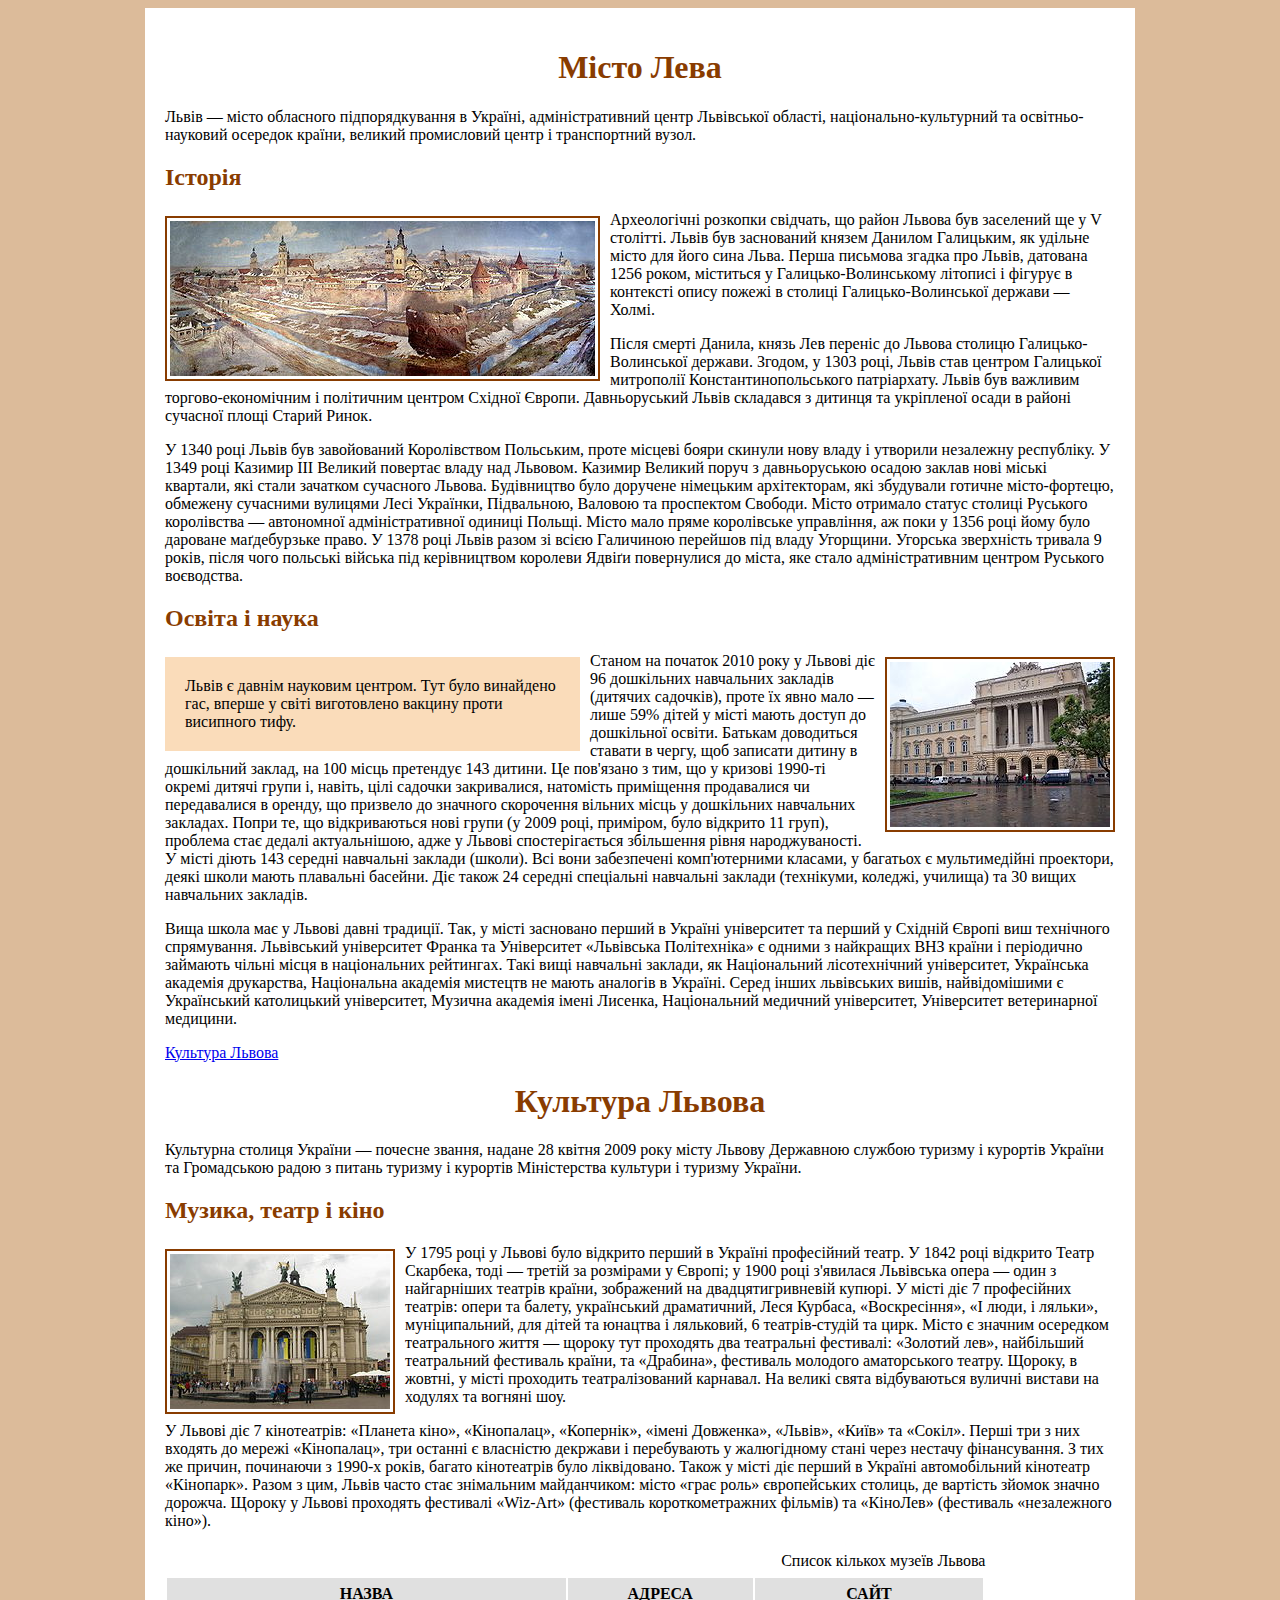
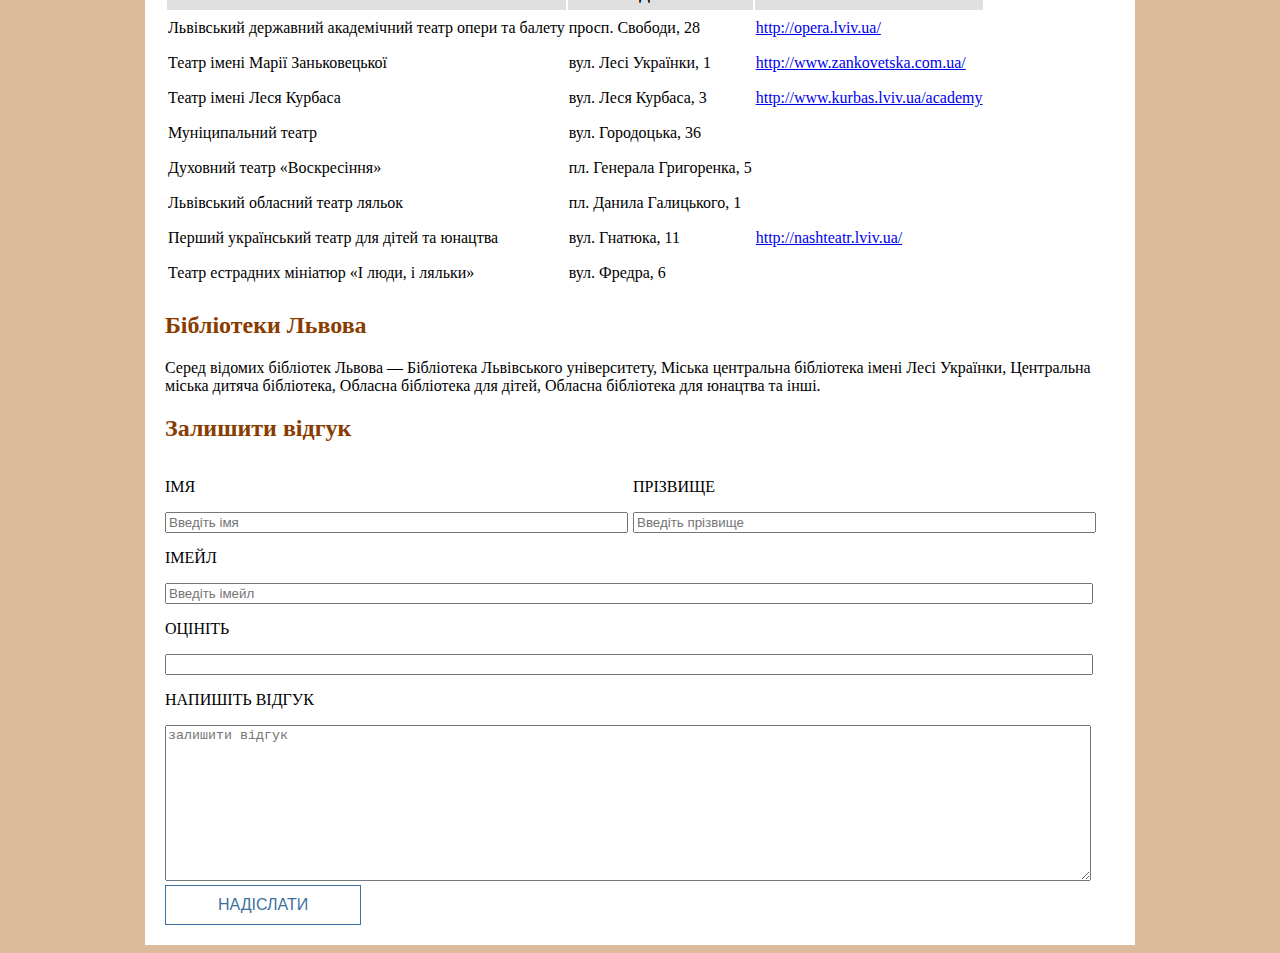
==== homework_03/index.html @ 81e679e7 "Add files via upload" ====
﻿<!DOCTYPE html>
<html>

<head>
  <meta charset="utf-8">
  <title>Epam Front End Lab. Preprocessors</title>
  <link rel="stylesheet" type="text/css" href="css/style1.css">
  <!--<link rel="stylesheet" type="text/css" href="css/style2.css">-->
</head>

<body>
  <div id="content">
    <h1>Місто Лева</h1>
    <p>Львів — місто обласного підпорядкування в Україні, адміністративний центр Львівської області, національно-культурний
      та освітньо-науковий осередок країни, великий промисловий центр і транспортний вузол.</p>
    <h2>Історія</h2>
    <p><img class="img-left" src="img/lviv.jpg" width="425" height="155" alt="" /> Археологічні розкопки свідчать, що район
      Львова був заселений ще у V столітті. Львів був заснований князем Данилом Галицьким, як удільне місто для його сина
      Льва. Перша письмова згадка про Львів, датована 1256 роком, міститься у Галицько-Волинському літописі і фігурує в контексті
      опису пожежі в столиці Галицько-Волинської держави — Холмі.</p>
    <p>Після смерті Данила, князь Лев переніс до Львова столицю Галицько-Волинської держави. Згодом, у 1303 році, Львів став
      центром Галицької митрополії Константинопольського патріархату. Львів був важливим торгово-економічним і політичним
      центром Східної Європи. Давньоруський Львів складався з дитинця та укріпленої осади в районі сучасної площі Старий
      Ринок.
    </p>
    <p>У 1340 році Львів був завойований Королівством Польським, проте місцеві бояри скинули нову владу і утворили незалежну
      республіку. У 1349 році Казимир III Великий повертає владу над Львовом. Казимир Великий поруч з давньоруською осадою
      заклав нові міські квартали, які стали зачатком сучасного Львова. Будівництво було доручене німецьким архітекторам,
      які збудували готичне місто-фортецю, обмежену сучасними вулицями Лесі Українки, Підвальною, Валовою та проспектом Свободи.
      Місто отримало статус столиці Руського королівства — автономної адміністративної одиниці Польщі. Місто мало пряме королівське
      управління, аж поки у 1356 році йому було дароване маґдебурзьке право. У 1378 році Львів разом зі всією Галичиною перейшов
      під владу Угорщини. Угорська зверхність тривала 9 років, після чого польські війська під керівництвом королеви Ядвіґи
      повернулися до міста, яке стало адміністративним центром Руського воєводства.</p>
    <h2>Освіта і наука</h2>
    <div class="brief">
      Львів є давнім науковим центром. Тут було винайдено гас, вперше у світі виготовлено вакцину проти висипного тифу.
    </div>
    <img class="img-right" src="img/university.jpg" width="220" height="165" alt="" />
    <p>Станом на початок 2010 року у Львові діє 96 дошкільних навчальних закладів (дитячих садочків), проте їх явно мало — лише
      59% дітей у місті мають доступ до дошкільної освіти. Батькам доводиться ставати в чергу, щоб записати дитину в дошкільний
      заклад, на 100 місць претендує 143 дитини. Це пов'язано з тим, що у кризові 1990-ті окремі дитячі групи і, навіть,
      цілі садочки закривалися, натомість приміщення продавалися чи передавалися в оренду, що призвело до значного скорочення
      вільних місць у дошкільних навчальних закладах. Попри те, що відкриваються нові групи (у 2009 році, приміром, було
      відкрито 11 груп), проблема стає дедалі актуальнішою, адже у Львові спостерігається збільшення рівня народжуваності.
      У місті діють 143 середні навчальні заклади (школи). Всі вони забезпечені комп'ютерними класами, у багатьох є мультимедійні
      проектори, деякі школи мають плавальні басейни. Діє також 24 середні спеціальні навчальні заклади (технікуми, коледжі,
      училища) та 30 вищих навчальних закладів.</p>
    <p>Вища школа має у Львові давні традиції. Так, у місті засновано перший в Україні університет та перший у Східній Європі
      виш технічного спрямування. Львівський університет Франка та Університет «Львівська Політехніка» є одними з найкращих
      ВНЗ країни і періодично займають чільні місця в національних рейтингах. Такі вищі навчальні заклади, як Національний
      лісотехнічний університет, Українська академія друкарства, Національна академія мистецтв не мають аналогів в Україні.
      Серед інших львівських вишів, найвідомішими є Український католицький університет, Музична академія імені Лисенка,
      Національний медичний університет, Університет ветеринарної медицини.</p>
    <a href="culture.html">Культура Львова</a>

    <h1>Культура Львова</h1>
    <p>Культурна столиця України — почесне звання, надане 28 квітня 2009 року місту Львову Державною службою туризму і курортів
      України та Громадською радою з питань туризму і курортів Міністерства культури і туризму України.</p>
    <h2>Музика, театр і кіно</h2>
    <img class="img-left" src="img/opera.jpg" width="220" height="155" alt="" />
    <p>У 1795 році у Львові було відкрито перший в Україні професійний театр. У 1842 році відкрито Театр Скарбека, тоді — третій
      за розмірами у Європі; у 1900 році з'явилася Львівська опера — один з найгарніших театрів країни, зображений на двадцятигривневій
      купюрі. У місті діє 7 професійних театрів: опери та балету, український драматичний, Леся Курбаса, «Воскресіння», «І
      люди, і ляльки», муніципальний, для дітей та юнацтва і ляльковий, 6 театрів-студій та цирк. Місто є значним осередком
      театрального життя — щороку тут проходять два театральні фестивалі: «Золотий лев», найбільший театральний фестиваль
      країни, та «Драбина», фестиваль молодого аматорського театру. Щороку, в жовтні, у місті проходить театралізований карнавал.
      На великі свята відбуваються вуличні вистави на ходулях та вогняні шоу.</p>
    <p>У Львові діє 7 кінотеатрів: «Планета кіно», «Кінопалац», «Копернік», «імені Довженка», «Львів», «Київ» та «Сокіл». Перші
      три з них входять до мережі «Кінопалац», три останні є власністю декржави і перебувають у жалюгідному стані через нестачу
      фінансування. З тих же причин, починаючи з 1990-х років, багато кінотеатрів було ліквідовано. Також у місті діє перший
      в Україні автомобільний кінотеатр «Кінопарк». Разом з цим, Львів часто стає знімальним майданчиком: місто «грає роль»
      європейських столиць, де вартість зйомок значно дорожча. Щороку у Львові проходять фестивалі «Wiz-Art» (фестиваль короткометражних
      фільмів) та «КіноЛев» (фестиваль «незалежного кіно»).</p>
    <table>
      <caption>Список кількох музеїв Львова</caption>
      <tr>
        <th>Назва</th>
        <th>Адреса</th>
        <th>Сайт</th>
      </tr>
      <tr>
        <td>Львівський державний академічний театр опери та балету</td>
        <td>просп. Свободи, 28</td>
        <td><a href="#">http://opera.lviv.ua/</a></td>
      </tr>
      <tr>
        <td>Театр імені Марії Заньковецької</td>
        <td>вул. Лесі Українки, 1</td>
        <td><a href="#">http://www.zankovetska.com.ua/</a></td>
      </tr>
      <tr>
        <td>Театр імені Леся Курбаса</td>
        <td>вул. Леся Курбаса, 3</td>
        <td><a href="#">http://www.kurbas.lviv.ua/academy</a></td>
      </tr>
      <tr>
        <td>Муніципальний театр</td>
        <td>вул. Городоцька, 36</td>
        <td></td>
      </tr>
      <tr>
        <td>Духовний театр «Воскресіння»</td>
        <td>пл. Генерала Григоренка, 5</td>
        <td></td>
      </tr>
      <tr>
        <td>Львівський обласний театр ляльок</td>
        <td>пл. Данила Галицького, 1</td>
        <td></td>
      </tr>
      <tr>
        <td>Перший український театр для дітей та юнацтва</td>
        <td>вул. Гнатюка, 11</td>
        <td><a href="#">http://nashteatr.lviv.ua/</a></td>
      </tr>
      <tr>
        <td>Театр естрадних мініатюр «І люди, і ляльки»</td>
        <td>вул. Фредра, 6</td>
        <td></td>
      </tr>
    </table>
    <h2>Бібліотеки Львова</h2>
    <p>Серед відомих бібліотек Львова — Бібліотека Львівського університету, Міська центральна бібліотека імені Лесі Українки,
      Центральна міська дитяча бібліотека, Обласна бібліотека для дітей, Обласна бібліотека для юнацтва та інші.</p>
    <div>
       <!--task-->
       <h2>Залишити відгук </h2>
        <div >
              <div>
                  <div class="name">
                      <div class="pad">
                        <p>ІМЯ</p>
                        <input class="inpwidth" type="text" size="60" placeholder="Введіть імя">
                      </div>
                      <div>
                          <p>ПРІЗВИЩЕ</p>
                           <input class="inpwidth" type="text" size="60" placeholder="Введіть прізвище">
                       </div>
                 </div>
                <p>ІМЕЙЛ</p>
                <input class="inpwidth2" type="text" size="127" placeholder="Введіть імейл">
                <p>ОЦІНІТЬ</p>
                <input class="inpwidth2" type="text" size="127">
                <p>НАПИШІТЬ ВІДГУК</p>
                <textarea class="inpwidth2" rows="10" cols="128" name="text" placeholder="залишити відгук"></textarea>

              </div>
        </div>
<button>НАДІСЛАТИ</button>
        </div>


    </div>
</body>

</html>
---- homework_03/css/style1.css ----
body {
  background-color: #dcbb9a;
  color: #000000; }
  body a:link {
    color: none; }
  body #content {
    background-color: #ffffff;
    width: 950px;
    margin-left: auto;
    margin-right: auto;
    padding: 20px; }
  body p {
    color: #000000; }
  body h1 {
    color: #893c00;
    text-transform: none;
    text-align: center; }
  body h2 {
    color: #893c00; }
  body img {
    border: 2px solid #893c00;
    padding: 3px; }
  body .img-left {
    float: left;
    margin: 5px 10px 5px 0px; }
  body .img-right {
    float: right;
    margin: 5px 0px 5px 10px; }
  body .brief {
    color: #000000;
    background: #fadcba;
    width: 375px;
    padding: 20px;
    float: left;
    margin: 5px 10px 5px 0px; }
  body caption {
    text-align: right; }
  body table {
    line-height: 30px; }
  body th {
    text-transform: uppercase;
    background: #e0e0e0; }
  body td {
    background: #ffffff;
    border-bottom: 1px solid #ffffff; }
  body .name {
    display: flex; }
  body .pad {
    padding-right: 5px; }
  body .inpwidth {
    width: 455px; }
  body .inpwidth2 {
    width: 920px; }
  body button {
    background-color: #ffffff;
    border: 1px solid #3d70a1;
    color: #3d70a1;
    padding: 10px 52px;
    text-align: center;
    text-decoration: none;
    display: inline-block;
    font-size: 16px; }
---- homework_03/css/style2.css ----
body {
  background-color: rgba(198, 238, 252, 0.53);
  color: #ffffff; }
  body a:link {
    color: #fccd10; }
  body #content {
    background-color: #3b3b3b;
    width: 950px;
    margin-left: auto;
    margin-right: auto;
    padding: 20px; }
  body p {
    color: #ffffff; }
  body h1 {
    color: #fccd10;
    text-transform: uppercase;
    text-align: center; }
  body h2 {
    color: #fccd10; }
  body img {
    border: 2px solid #fccd10;
    padding: 3px; }
  body .img-left {
    float: left;
    margin: 5px 10px 5px 0px; }
  body .img-right {
    float: right;
    margin: 5px 0px 5px 10px; }
  body .brief {
    color: #000000;
    background: #fff178;
    width: 910px;
    padding: 20px;
    float: left;
    margin: 5px 10px 5px 0px; }
  body caption {
    text-align: right; }
  body table {
    line-height: 30px; }
  body th {
    text-transform: uppercase;
    background: #94a34e; }
  body td {
    background: #677d01;
    border-bottom: 1px solid #677d01; }
  body .name {
    display: flex; }
  body .pad {
    padding-right: 5px; }
  body .inpwidth {
    width: 455px; }
  body .inpwidth2 {
    width: 920px; }
  body button {
    background-color: #3b3b3b;
    border: 1px solid #f5c70f;
    color: #f5c70f;
    padding: 10px 52px;
    text-align: center;
    text-decoration: none;
    display: inline-block;
    font-size: 16px; }
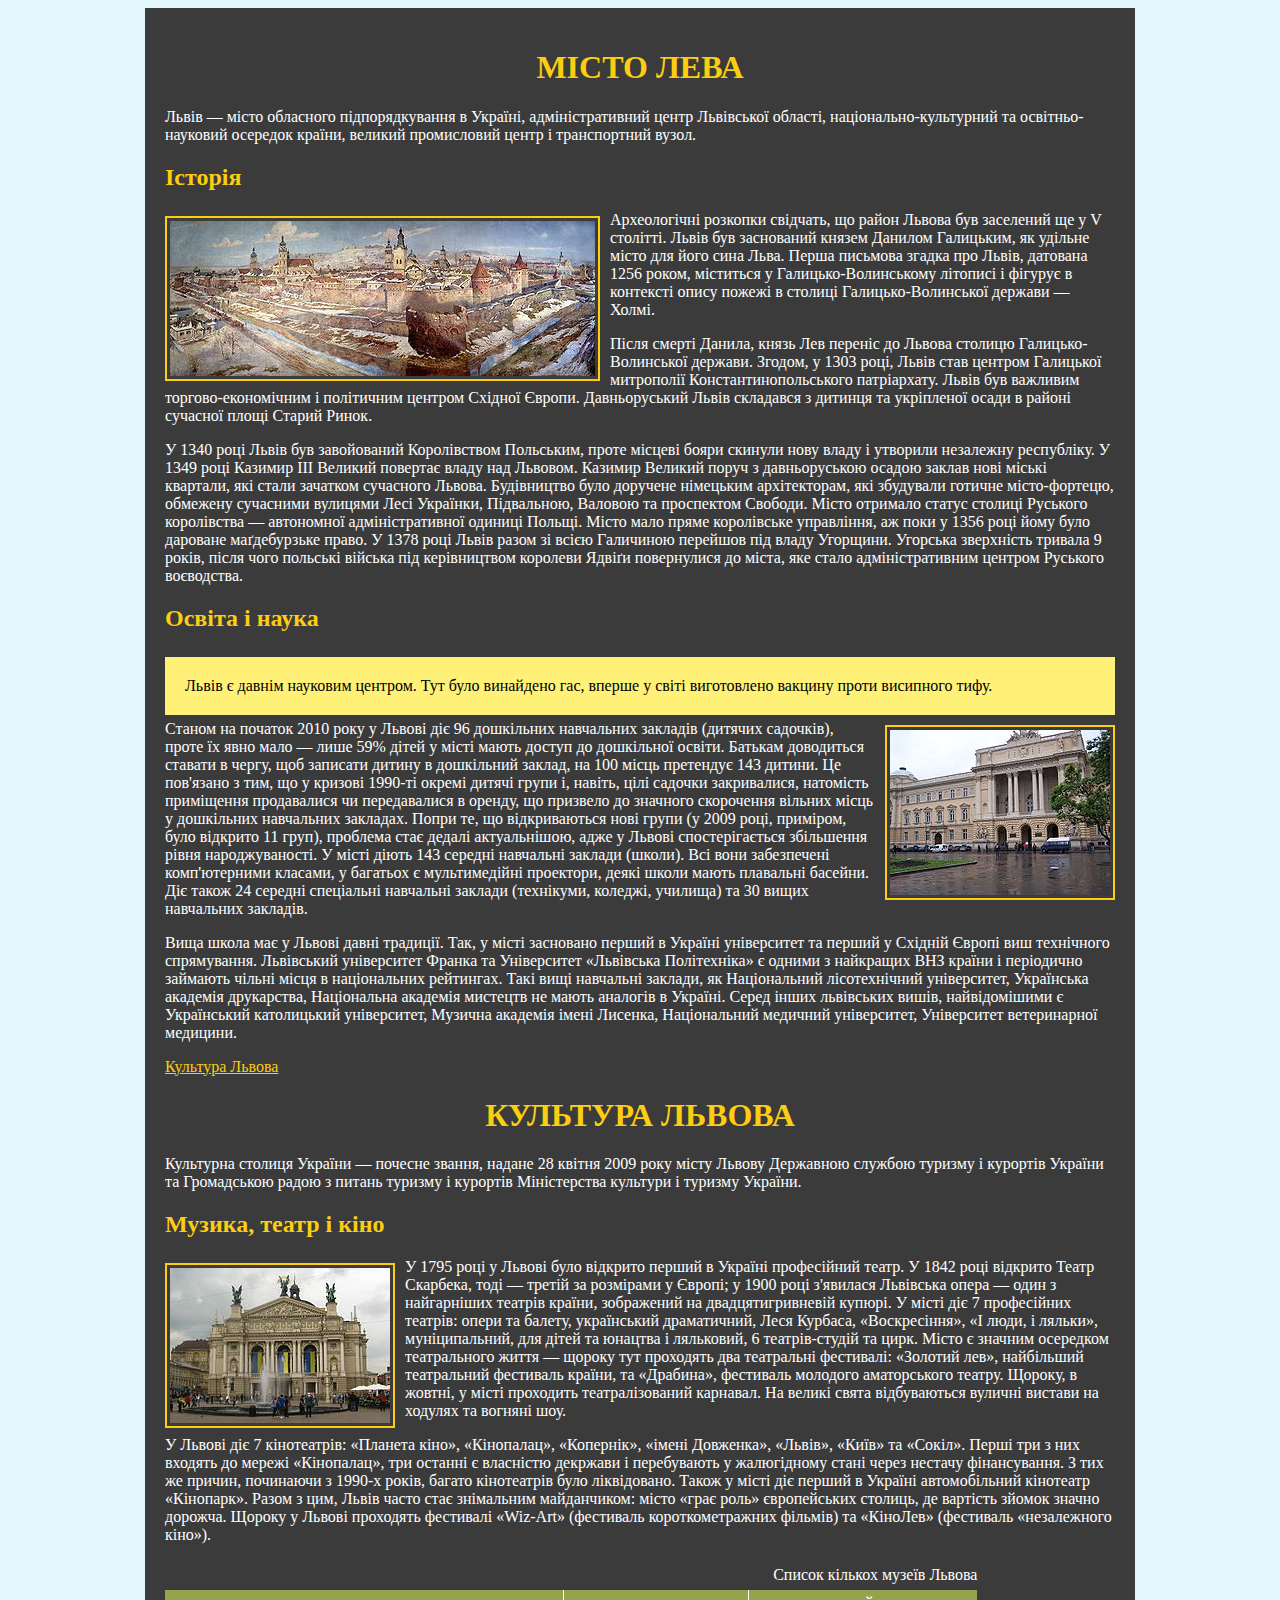
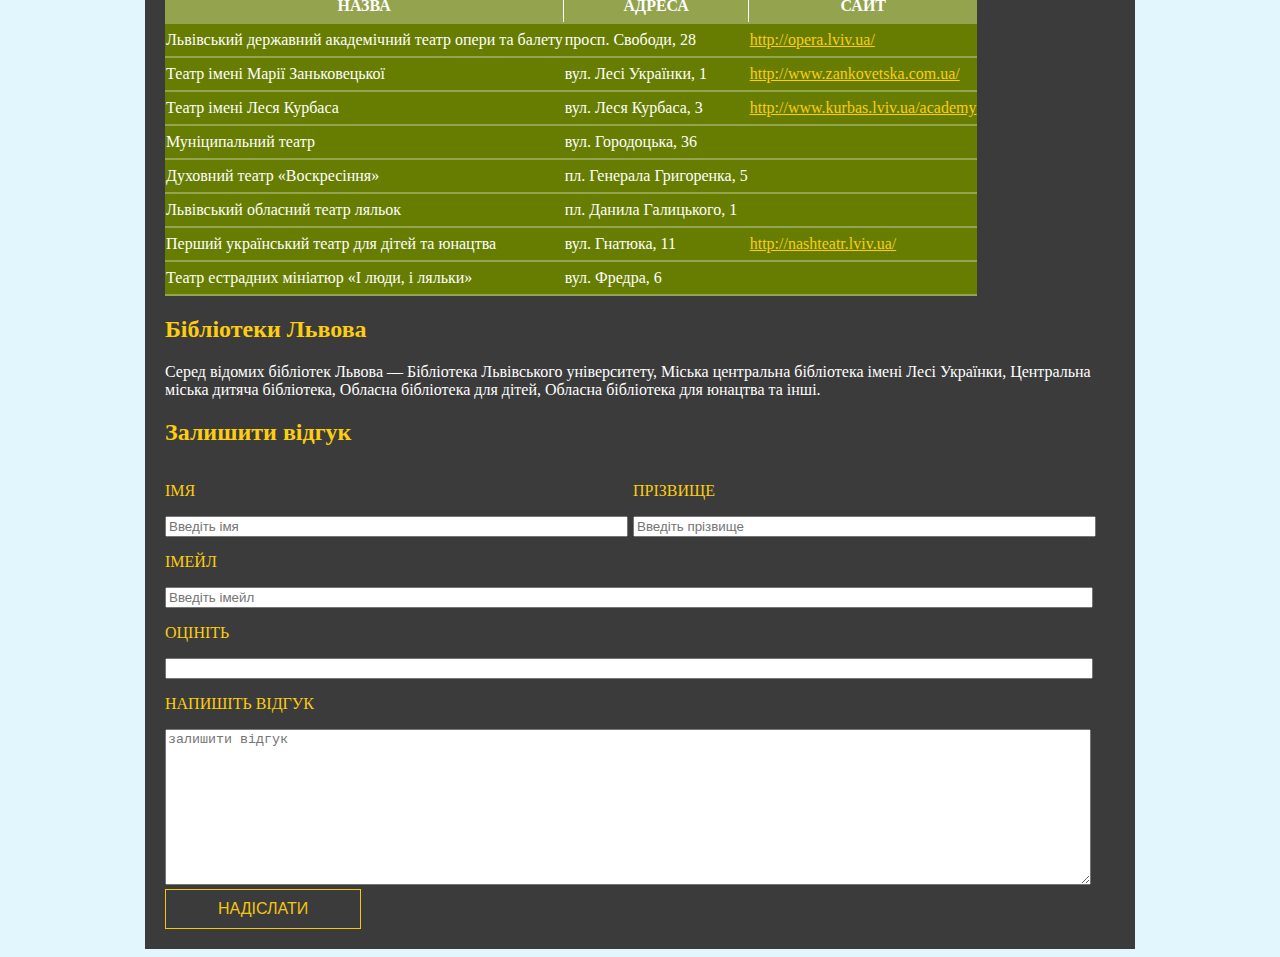
==== commit 9de3d468: "Add files via upload" ====
--- a/homework_03/index.html
+++ b/homework_03/index.html
@@ -4,8 +4,8 @@
 <head>
   <meta charset="utf-8">
   <title>Epam Front End Lab. Preprocessors</title>
-  <link rel="stylesheet" type="text/css" href="css/style1.css">
-  <!--<link rel="stylesheet" type="text/css" href="css/style2.css">-->
+  <!--<link rel="stylesheet" type="text/css" href="css/style1.css">-->
+  <link rel="stylesheet" type="text/css" href="css/style2.css">
 </head>
 
 <body>
@@ -125,31 +125,28 @@
     <div>
        <!--task-->
        <h2>Залишити відгук </h2>
-        <div >
-              <div>
-                  <div class="name">
-                      <div class="pad">
-                        <p>ІМЯ</p>
-                        <input class="inpwidth" type="text" size="60" placeholder="Введіть імя">
-                      </div>
-                      <div>
-                          <p>ПРІЗВИЩЕ</p>
-                           <input class="inpwidth" type="text" size="60" placeholder="Введіть прізвище">
-                       </div>
-                 </div>
-                <p>ІМЕЙЛ</p>
-                <input class="inpwidth2" type="text" size="127" placeholder="Введіть імейл">
-                <p>ОЦІНІТЬ</p>
-                <input class="inpwidth2" type="text" size="127">
-                <p>НАПИШІТЬ ВІДГУК</p>
-                <textarea class="inpwidth2" rows="10" cols="128" name="text" placeholder="залишити відгук"></textarea>
-
+        <div class="feed">
+          <div>
+            <div class="name" >
+              <div class="pad" >
+                <p>ІМЯ</p>
+                <input class="inpwidth" type="text" size="60" placeholder="Введіть імя" />
               </div>
+              <div >
+                  <p>ПРІЗВИЩЕ</p>
+                   <input class="inpwidth" type="text" size="60" placeholder="Введіть прізвище" />
+               </div>
+            </div>
+            <p>ІМЕЙЛ</p>
+            <input class="inpwidth2" type="text" size="127" placeholder="Введіть імейл" />
+            <p>ОЦІНІТЬ</p>
+            <input class="inpwidth2" type="text" size="127">
+            <p>НАПИШІТЬ ВІДГУК</p>
+            <textarea class="inpwidth2" rows="10" cols="128" name="text" placeholder="залишити відгук"></textarea>
+          </div>
         </div>
-<button>НАДІСЛАТИ</button>
-        </div>
-
-
+        <button>НАДІСЛАТИ</button>
+      </div>
     </div>
 </body>
 
--- a/homework_03/css/style1.css
+++ b/homework_03/css/style1.css
@@ -1,62 +1,90 @@
 body {
   background-color: #dcbb9a;
   color: #000000; }
-  body a:link {
-    color: none; }
-  body #content {
-    background-color: #ffffff;
-    width: 950px;
-    margin-left: auto;
-    margin-right: auto;
-    padding: 20px; }
-  body p {
-    color: #000000; }
-  body h1 {
-    color: #893c00;
-    text-transform: none;
-    text-align: center; }
-  body h2 {
-    color: #893c00; }
-  body img {
-    border: 2px solid #893c00;
-    padding: 3px; }
-  body .img-left {
-    float: left;
-    margin: 5px 10px 5px 0px; }
-  body .img-right {
-    float: right;
-    margin: 5px 0px 5px 10px; }
-  body .brief {
-    color: #000000;
-    background: #fadcba;
-    width: 375px;
-    padding: 20px;
-    float: left;
-    margin: 5px 10px 5px 0px; }
-  body caption {
-    text-align: right; }
-  body table {
-    line-height: 30px; }
-  body th {
-    text-transform: uppercase;
-    background: #e0e0e0; }
-  body td {
-    background: #ffffff;
-    border-bottom: 1px solid #ffffff; }
-  body .name {
-    display: flex; }
-  body .pad {
-    padding-right: 5px; }
-  body .inpwidth {
-    width: 455px; }
-  body .inpwidth2 {
-    width: 920px; }
-  body button {
-    background-color: #ffffff;
-    border: 1px solid #3d70a1;
-    color: #3d70a1;
-    padding: 10px 52px;
-    text-align: center;
-    text-decoration: none;
-    display: inline-block;
-    font-size: 16px; }
+
+a:link {
+  color: none; }
+
+#content {
+  background-color: #ffffff;
+  width: 950px;
+  margin-left: auto;
+  margin-right: auto;
+  padding: 20px; }
+
+p {
+  color: #000000; }
+
+h1 {
+  color: #893c00;
+  text-transform: none;
+  text-align: center; }
+
+h2 {
+  color: #893c00; }
+
+img {
+  border: 2px solid #893c00;
+  padding: 3px; }
+
+.img-left {
+  float: left;
+  margin: 5px 10px 5px 0px; }
+
+.img-right {
+  float: right;
+  margin: 5px 0px 5px 10px; }
+
+.brief {
+  color: #000000;
+  background: #fadcba;
+  width: 375px;
+  padding: 20px;
+  float: left;
+  margin: 5px 10px 5px 0px; }
+
+caption {
+  text-align: right; }
+
+table {
+  border-collapse: collapse;
+  line-height: 30px; }
+  table tr {
+    border-bottom: 2px solid #e0e0e0; }
+    table tr th:nth-child(1) {
+      border-right: 1px solid white; }
+    table tr th:nth-child(2) {
+      border-right: 1px solid white; }
+
+th {
+  text-transform: uppercase;
+  background: #e0e0e0; }
+
+td {
+  background: #ffffff;
+  border-bottom: 1px solid #ffffff; }
+
+.name {
+  display: flex; }
+
+.pad {
+  padding-right: 5px; }
+
+.inpwidth {
+  width: 455px; }
+
+.inpwidth2 {
+  width: 920px; }
+
+button {
+  background-color: #ffffff;
+  border: 1px solid #3d70a1;
+  color: #3d70a1;
+  padding: 10px 52px;
+  text-align: center;
+  text-decoration: none;
+  display: inline-block;
+  font-size: 16px; }
+
+.feed p {
+  color: #808080; }
--- a/homework_03/css/style2.css
+++ b/homework_03/css/style2.css
@@ -1,62 +1,90 @@
 body {
   background-color: rgba(198, 238, 252, 0.53);
   color: #ffffff; }
-  body a:link {
-    color: #fccd10; }
-  body #content {
-    background-color: #3b3b3b;
-    width: 950px;
-    margin-left: auto;
-    margin-right: auto;
-    padding: 20px; }
-  body p {
-    color: #ffffff; }
-  body h1 {
-    color: #fccd10;
-    text-transform: uppercase;
-    text-align: center; }
-  body h2 {
-    color: #fccd10; }
-  body img {
-    border: 2px solid #fccd10;
-    padding: 3px; }
-  body .img-left {
-    float: left;
-    margin: 5px 10px 5px 0px; }
-  body .img-right {
-    float: right;
-    margin: 5px 0px 5px 10px; }
-  body .brief {
-    color: #000000;
-    background: #fff178;
-    width: 910px;
-    padding: 20px;
-    float: left;
-    margin: 5px 10px 5px 0px; }
-  body caption {
-    text-align: right; }
-  body table {
-    line-height: 30px; }
-  body th {
-    text-transform: uppercase;
-    background: #94a34e; }
-  body td {
-    background: #677d01;
-    border-bottom: 1px solid #677d01; }
-  body .name {
-    display: flex; }
-  body .pad {
-    padding-right: 5px; }
-  body .inpwidth {
-    width: 455px; }
-  body .inpwidth2 {
-    width: 920px; }
-  body button {
-    background-color: #3b3b3b;
-    border: 1px solid #f5c70f;
-    color: #f5c70f;
-    padding: 10px 52px;
-    text-align: center;
-    text-decoration: none;
-    display: inline-block;
-    font-size: 16px; }
+
+a:link {
+  color: #fccd10; }
+
+#content {
+  background-color: #3b3b3b;
+  width: 950px;
+  margin-left: auto;
+  margin-right: auto;
+  padding: 20px; }
+
+p {
+  color: #ffffff; }
+
+h1 {
+  color: #fccd10;
+  text-transform: uppercase;
+  text-align: center; }
+
+h2 {
+  color: #fccd10; }
+
+img {
+  border: 2px solid #fccd10;
+  padding: 3px; }
+
+.img-left {
+  float: left;
+  margin: 5px 10px 5px 0px; }
+
+.img-right {
+  float: right;
+  margin: 5px 0px 5px 10px; }
+
+.brief {
+  color: #000000;
+  background: #fff178;
+  width: 910px;
+  padding: 20px;
+  float: left;
+  margin: 5px 10px 5px 0px; }
+
+caption {
+  text-align: right; }
+
+table {
+  border-collapse: collapse;
+  line-height: 30px; }
+  table tr {
+    border-bottom: 2px solid #94a34e; }
+    table tr th:nth-child(1) {
+      border-right: 1px solid white; }
+    table tr th:nth-child(2) {
+      border-right: 1px solid white; }
+
+th {
+  text-transform: uppercase;
+  background: #94a34e; }
+
+td {
+  background: #677d01;
+  border-bottom: 1px solid #677d01; }
+
+.name {
+  display: flex; }
+
+.pad {
+  padding-right: 5px; }
+
+.inpwidth {
+  width: 455px; }
+
+.inpwidth2 {
+  width: 920px; }
+
+button {
+  background-color: #3b3b3b;
+  border: 1px solid #f5c70f;
+  color: #f5c70f;
+  padding: 10px 52px;
+  text-align: center;
+  text-decoration: none;
+  display: inline-block;
+  font-size: 16px; }
+
+.feed p {
+  color: #fccd10; }
